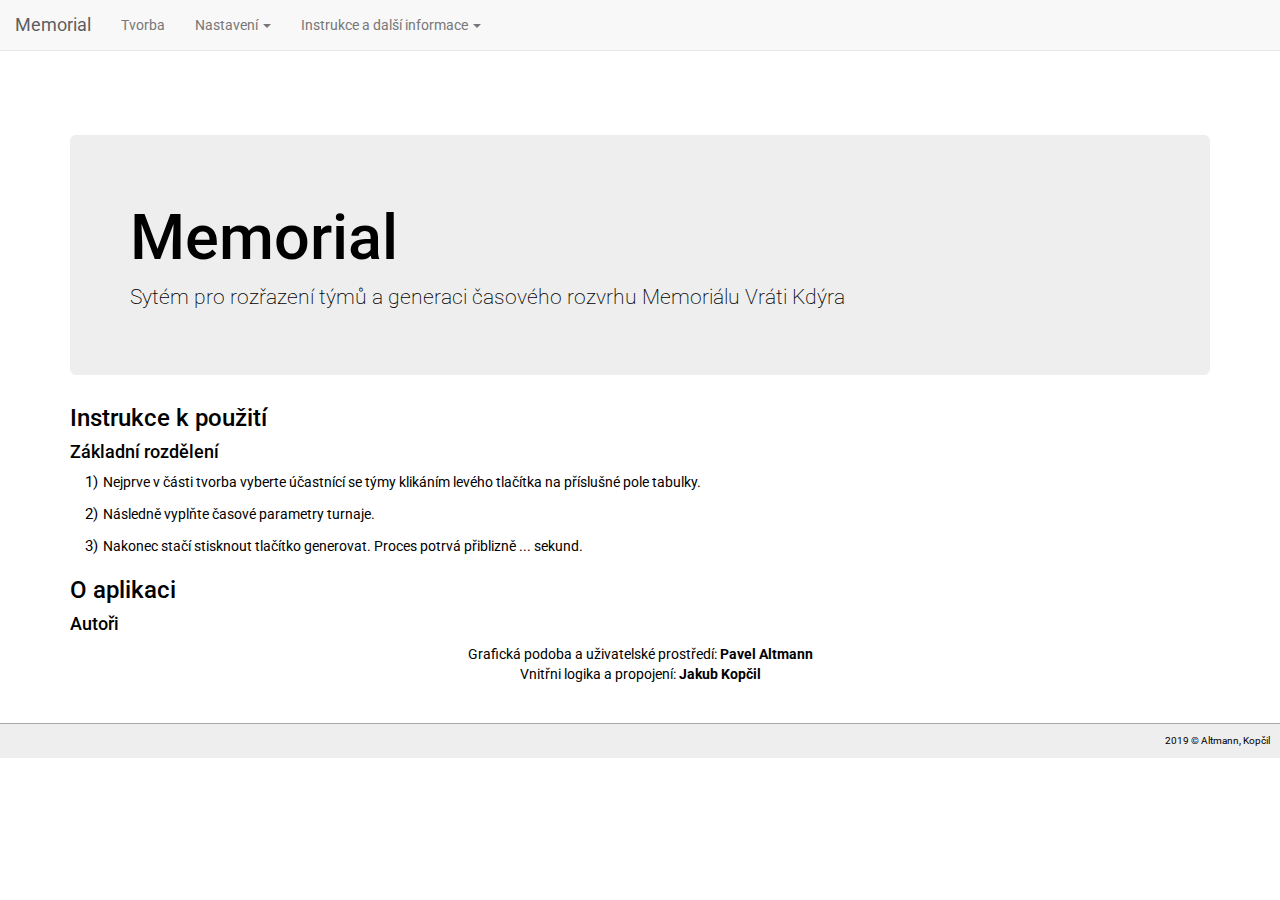
==== public/info/info.html @ 23718e71 "initial commit" ====
<!DOCTYPE html>
<html>
    <head>
        <meta charset="utf-8">
        <meta name="viewport" content="width=device-width, initial-scale=1">
        <title>Page Title</title>
        <link rel="stylesheet" href="https://maxcdn.bootstrapcdn.com/bootstrap/3.4.0/css/bootstrap.min.css">
        <script src="https://ajax.googleapis.com/ajax/libs/jquery/3.4.0/jquery.min.js"></script>
        <script src="https://maxcdn.bootstrapcdn.com/bootstrap/3.4.0/js/bootstrap.min.js"></script>
        <link rel="stylesheet" href="../shared/assets/general.css">
        <link rel="stylesheet" href="assets/style.css">
    </head>
    <body>
        <div class="container">
            <!-- Top navbar menu -->
            <div class="navbar-placeholder"></div>
            
            <!-- Header -->
            <div class="header-placeholder"></div>
            
            <!-- Main content -->
            <div id="informations">
                <h3>Instrukce k použití</h3>
                <div class="text-container">
                    <h4 id="basic">Základní rozdělení</h4>
                    <ol class="instructions">
                        <li class="step">Nejprve v části tvorba vyberte účastnící se týmy klikáním levého tlačítka na příslušné pole tabulky.</li>
                        <!-- <img class="screenshot" src="" alt="Screenshot (výběr)"> -->
                        <li class="step">Následně vyplňte časové parametry turnaje.</li>
                        <!-- <img class="screenshot" src="" alt="Screenshot (časové parametry)"> -->
                        <li class="step">Nakonec stačí stisknout tlačítko generovat. Proces potrvá přiblizně ... sekund.</li>
                        <!-- <img class="screenshot" src="" alt="Screenshot (generovat)"> -->
                    </ol>
                    <!--<h4>Pokročilé možnosti</h4>
                    <ol class="instructions">
                        <li class="step">Pro přidaní vlastní konfiguraci týmu, </li>
                        <li class="step"></li>
                        <li class="step"></li>
                    </ol>
                    <h4>Základní rozdělení</h4>
                    <ol class="instructions">
                        <li class="step"></li>
                        <li class="step"></li>
                        <li class="step"></li>
                    </ol>-->
                </div>
                <h3>O aplikaci</h3>
                <div class="text-container">
                    <h4>Autoři</h4>
                    <p class="autors">
                        Grafická podoba a uživatelské prostředí: <b>Pavel Altmann</b><br />
                        Vnitřni logika a propojení: <b>Jakub Kopčil</b>
                    </p>
                </div>
            </div>
            <!-- Main content - end -->
            
            <!-- Footer - start -->
            <footer class="footer">
                2019 &#169; Altmann, Kopčil
            </footer>
            <!-- Footer - end -->
        </div>
        <script src="../shared/assets/load_placeholders.js"></script>
    </body>
</html>
---- public/shared/assets/general.css ----
@import url('https://fonts.googleapis.com/css?family=Roboto:300&display=swap');

* {
    padding : 0;
    margin : 0;
}

body {
    background : white;
    color : black;
    font-family: 'Roboto', sans-serif;
}

button:active, input:focus{
    outline:none;
}

.head-jumbo {
    margin-top:15vh;
}

.footer {
    text-align: right;
    font-size: 0.7em;
    padding: 1em;
    margin-top: 3em;
    background-color: #eee;
    width: 100vw;
    position:absolute;
    left:0;
    border-top: 1px solid #aaa;
}
---- public/info/assets/style.css ----
ol[class="instructions"] {
    list-style-type: none;
    list-style-position: outside;
    counter-reset: listNumbering;
} 

.step {
    font-size: 1em;
    counter-increment: listNumbering;
    margin:10px;
}

ol[class="instructions"] li:before {
    content: counter(listNumbering, decimal) ')';
    font-size: 1.1em;
    margin:5px;
}

.autors {
    text-align: center;
}
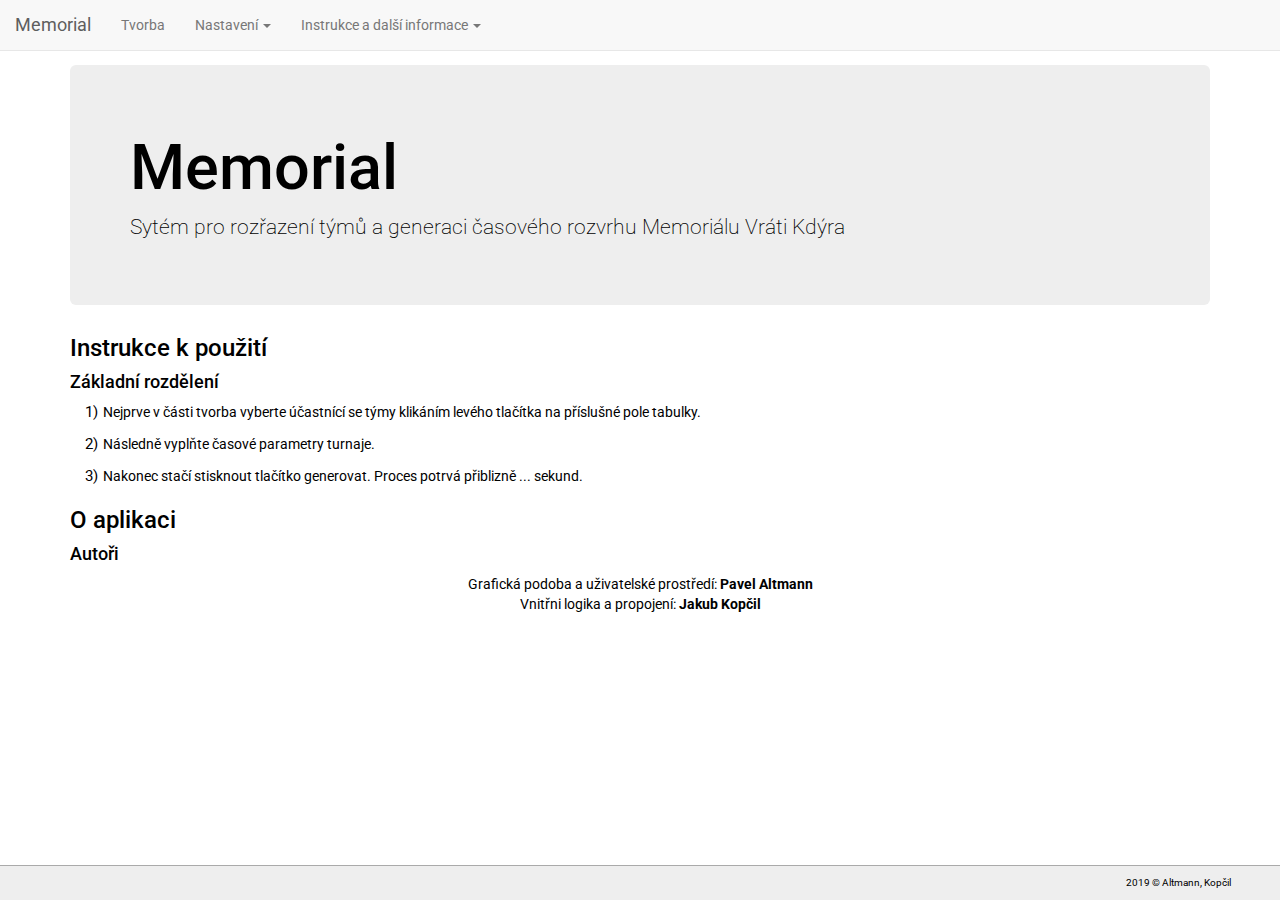
==== commit f10ed3a5: "upated modules, more placeholders, started building login page" ====
--- a/public/info/info.html
+++ b/public/info/info.html
@@ -3,12 +3,15 @@
     <head>
         <meta charset="utf-8">
         <meta name="viewport" content="width=device-width, initial-scale=1">
-        <title>Page Title</title>
+        
         <link rel="stylesheet" href="https://maxcdn.bootstrapcdn.com/bootstrap/3.4.0/css/bootstrap.min.css">
         <script src="https://ajax.googleapis.com/ajax/libs/jquery/3.4.0/jquery.min.js"></script>
         <script src="https://maxcdn.bootstrapcdn.com/bootstrap/3.4.0/js/bootstrap.min.js"></script>
         <link rel="stylesheet" href="../shared/assets/general.css">
         <link rel="stylesheet" href="assets/style.css">
+
+        <title>Memorial - Informace</title>
+        <link rel="icon" href="../shared/media/icon.png">
     </head>
     <body>
         <div class="container">
@@ -55,11 +58,9 @@
             </div>
             <!-- Main content - end -->
             
-            <!-- Footer - start -->
-            <footer class="footer">
-                2019 &#169; Altmann, Kopčil
-            </footer>
-            <!-- Footer - end -->
+            <!-- Footer -->
+            <div class="footer-placeholder"></div>
+
         </div>
         <script src="../shared/assets/load_placeholders.js"></script>
     </body>
--- a/public/shared/assets/general.css
+++ b/public/shared/assets/general.css
@@ -6,6 +6,8 @@
 }
 
 body {
+    margin-top: 65px;
+    margin-bottom: 4em;
     background : white;
     color : black;
     font-family: 'Roboto', sans-serif;
@@ -15,18 +17,16 @@
     outline:none;
 }
 
-.head-jumbo {
-    margin-top:15vh;
-}
-
 .footer {
     text-align: right;
     font-size: 0.7em;
     padding: 1em;
+    padding-right: 5em;
     margin-top: 3em;
     background-color: #eee;
     width: 100vw;
-    position:absolute;
+    position: fixed;
     left:0;
+    bottom: 0;
     border-top: 1px solid #aaa;
 }
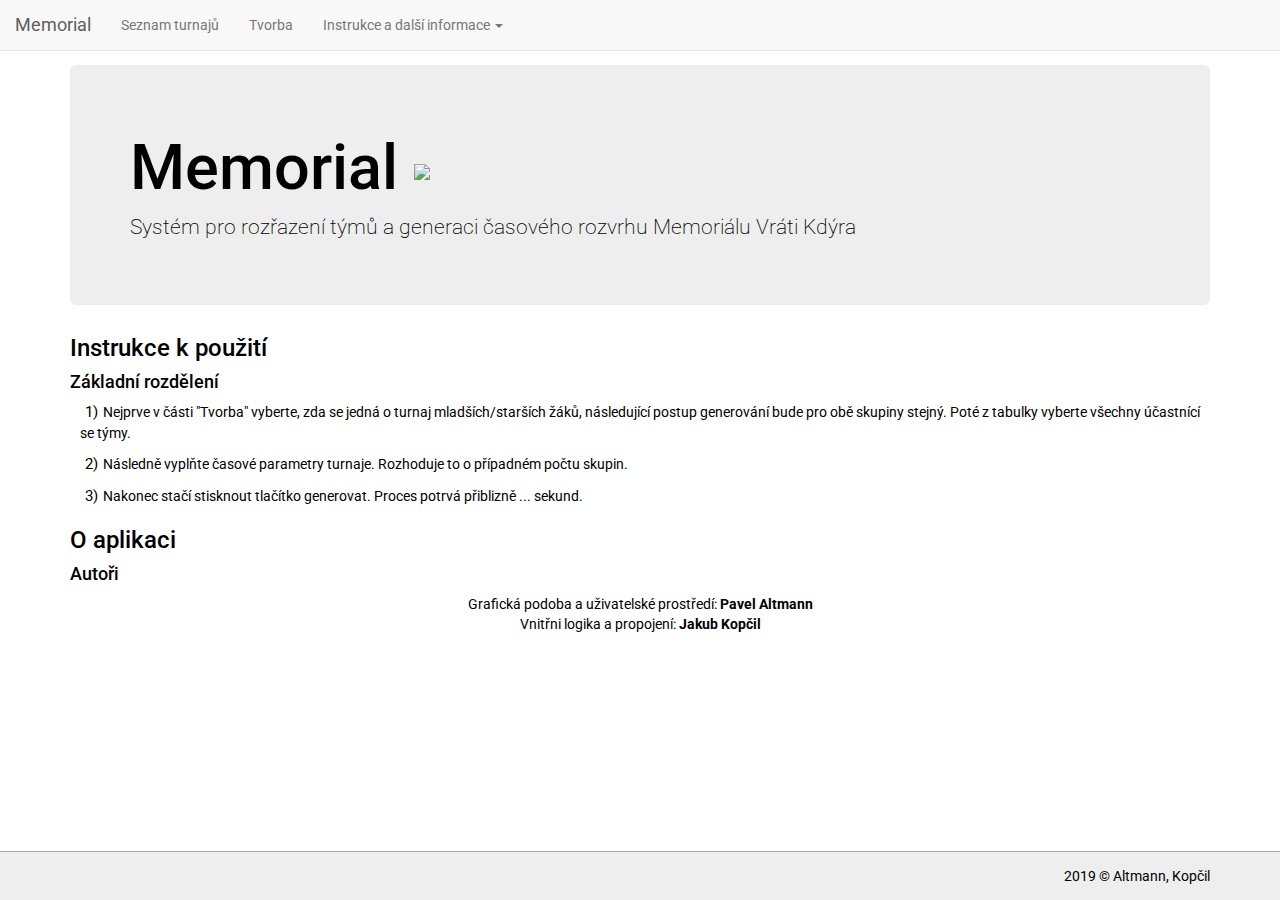
==== commit f7cea9ae: "completed login, updated to fit standards, started makin list screen" ====
--- a/public/info/info.html
+++ b/public/info/info.html
@@ -27,9 +27,9 @@
                 <div class="text-container">
                     <h4 id="basic">Základní rozdělení</h4>
                     <ol class="instructions">
-                        <li class="step">Nejprve v části tvorba vyberte účastnící se týmy klikáním levého tlačítka na příslušné pole tabulky.</li>
+                        <li class="step">Nejprve v části "Tvorba" vyberte, zda se jedná o turnaj mladších/starších žáků, následující postup generování bude pro obě skupiny stejný. Poté z tabulky vyberte všechny účastnící se týmy.</li>
                         <!-- <img class="screenshot" src="" alt="Screenshot (výběr)"> -->
-                        <li class="step">Následně vyplňte časové parametry turnaje.</li>
+                        <li class="step">Následně vyplňte časové parametry turnaje. Rozhoduje to o případném počtu skupin.</li>
                         <!-- <img class="screenshot" src="" alt="Screenshot (časové parametry)"> -->
                         <li class="step">Nakonec stačí stisknout tlačítko generovat. Proces potrvá přiblizně ... sekund.</li>
                         <!-- <img class="screenshot" src="" alt="Screenshot (generovat)"> -->
@@ -51,8 +51,9 @@
                 <div class="text-container">
                     <h4>Autoři</h4>
                     <p class="autors">
-                        Grafická podoba a uživatelské prostředí: <b>Pavel Altmann</b><br />
-                        Vnitřni logika a propojení: <b>Jakub Kopčil</b>
+                        Grafická podoba a uživatelské prostředí: <b>Pavel&nbsp;Altmann</b>
+                        <br />
+                        Vnitřni logika a propojení: <b>Jakub&nbsp;Kopčil</b>
                     </p>
                 </div>
             </div>
--- a/public/shared/assets/general.css
+++ b/public/shared/assets/general.css
@@ -1,4 +1,4 @@
-@import url('https://fonts.googleapis.com/css?family=Roboto:300&display=swap');
+@import url('https://fonts.googleapis.com/css?family=Roboto:300&subset=latin,latin-ext');
 
 * {
     padding : 0;
@@ -7,7 +7,7 @@
 
 body {
     margin-top: 65px;
-    margin-bottom: 4em;
+    margin-bottom: 4.5em;
     background : white;
     color : black;
     font-family: 'Roboto', sans-serif;
@@ -17,9 +17,14 @@
     outline:none;
 }
 
+
+.gymik-logo{
+    width: 1em;
+}
+
 .footer {
     text-align: right;
-    font-size: 0.7em;
+    /* font-size: 0.7em; */
     padding: 1em;
     padding-right: 5em;
     margin-top: 3em;
--- a/public/info/assets/style.css
+++ b/public/info/assets/style.css
@@ -8,6 +8,7 @@
     font-size: 1em;
     counter-increment: listNumbering;
     margin:10px;
+    display: block;
 }
 
 ol[class="instructions"] li:before {
@@ -18,4 +19,4 @@
 
 .autors {
     text-align: center;
-}+}
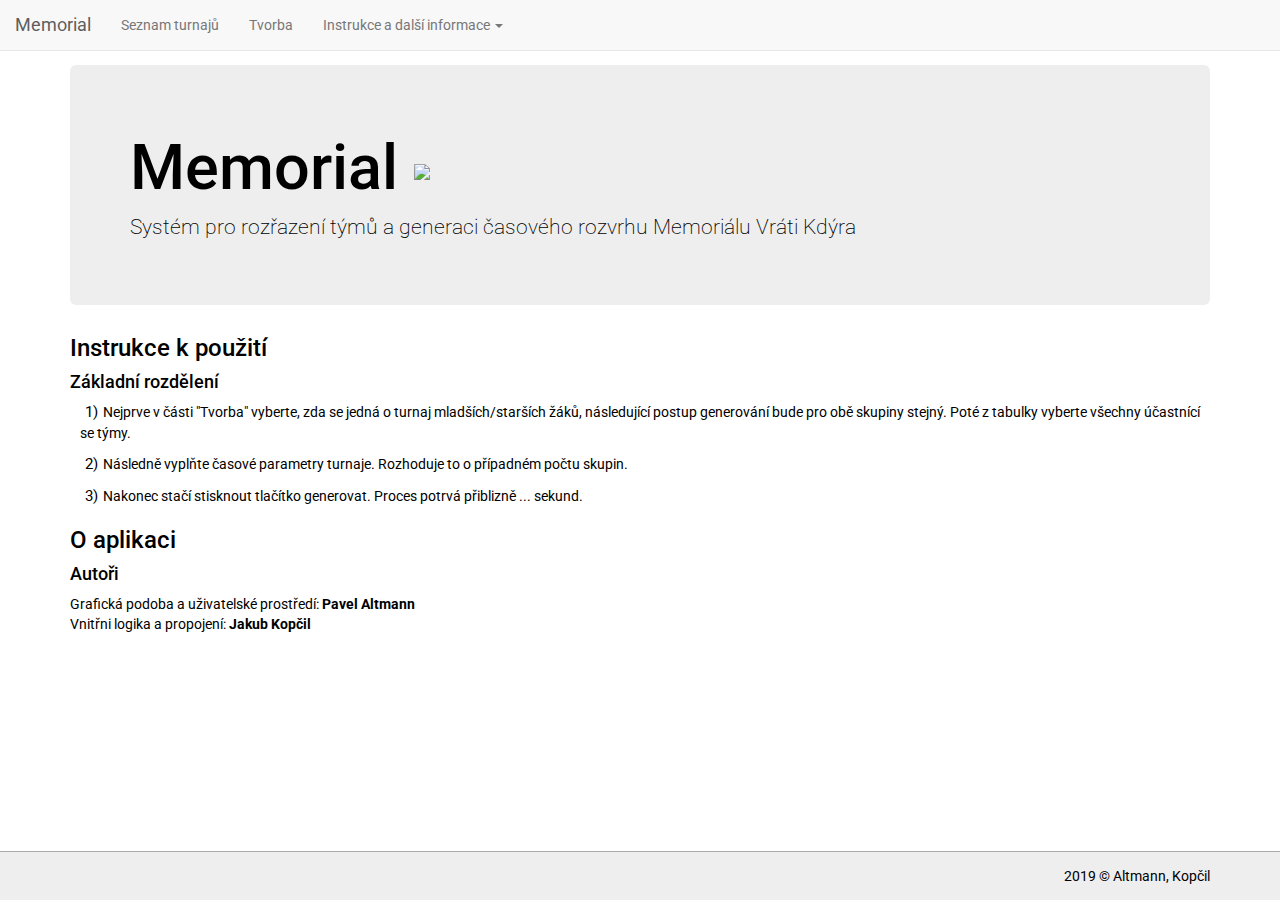
==== commit 590fa3e4: "fixed formatting" ====
--- a/public/info/info.html
+++ b/public/info/info.html
@@ -1,40 +1,44 @@
 <!DOCTYPE html>
 <html>
-    <head>
-        <meta charset="utf-8">
-        <meta name="viewport" content="width=device-width, initial-scale=1">
-        
-        <link rel="stylesheet" href="https://maxcdn.bootstrapcdn.com/bootstrap/3.4.0/css/bootstrap.min.css">
-        <script src="https://ajax.googleapis.com/ajax/libs/jquery/3.4.0/jquery.min.js"></script>
-        <script src="https://maxcdn.bootstrapcdn.com/bootstrap/3.4.0/js/bootstrap.min.js"></script>
-        <link rel="stylesheet" href="../shared/assets/general.css">
-        <link rel="stylesheet" href="assets/style.css">
 
-        <title>Memorial - Informace</title>
-        <link rel="icon" href="../shared/media/icon.png">
-    </head>
-    <body>
-        <div class="container">
-            <!-- Top navbar menu -->
-            <div class="navbar-placeholder"></div>
-            
-            <!-- Header -->
-            <div class="header-placeholder"></div>
-            
-            <!-- Main content -->
-            <div id="informations">
-                <h3>Instrukce k použití</h3>
-                <div class="text-container">
-                    <h4 id="basic">Základní rozdělení</h4>
-                    <ol class="instructions">
-                        <li class="step">Nejprve v části "Tvorba" vyberte, zda se jedná o turnaj mladších/starších žáků, následující postup generování bude pro obě skupiny stejný. Poté z tabulky vyberte všechny účastnící se týmy.</li>
-                        <!-- <img class="screenshot" src="" alt="Screenshot (výběr)"> -->
-                        <li class="step">Následně vyplňte časové parametry turnaje. Rozhoduje to o případném počtu skupin.</li>
-                        <!-- <img class="screenshot" src="" alt="Screenshot (časové parametry)"> -->
-                        <li class="step">Nakonec stačí stisknout tlačítko generovat. Proces potrvá přiblizně ... sekund.</li>
-                        <!-- <img class="screenshot" src="" alt="Screenshot (generovat)"> -->
-                    </ol>
-                    <!--<h4>Pokročilé možnosti</h4>
+<head>
+    <meta charset="utf-8">
+    <meta name="viewport" content="width=device-width, initial-scale=1">
+
+    <link rel="stylesheet" href="https://maxcdn.bootstrapcdn.com/bootstrap/3.4.0/css/bootstrap.min.css">
+    <script src="https://ajax.googleapis.com/ajax/libs/jquery/3.4.0/jquery.min.js"></script>
+    <script src="https://maxcdn.bootstrapcdn.com/bootstrap/3.4.0/js/bootstrap.min.js"></script>
+    <link rel="stylesheet" href="../shared/assets/general.css">
+    <link rel="stylesheet" href="assets/style.css">
+
+    <title>Memorial - Informace</title>
+    <link rel="icon" href="../shared/media/icon.png">
+</head>
+
+<body>
+    <div class="container">
+        <!-- Top navbar menu -->
+        <div class="navbar-placeholder"></div>
+
+        <!-- Header -->
+        <div class="header-placeholder"></div>
+
+        <!-- Main content -->
+        <div id="informations">
+            <h3>Instrukce k použití</h3>
+            <div class="text-container">
+                <h4 id="basic">Základní rozdělení</h4>
+                <ol class="instructions">
+                    <li class="step">Nejprve v části "Tvorba" vyberte, zda se jedná o turnaj mladších/starších žáků, následující postup generování bude pro obě skupiny stejný. Poté z tabulky vyberte všechny účastnící se týmy.</li>
+                    <!-- <img class="screenshot" src="" alt="Screenshot (výběr)"> -->
+                    <li class="step">Následně vyplňte časové parametry turnaje. Rozhoduje to o případném počtu skupin.
+                    </li>
+                    <!-- <img class="screenshot" src="" alt="Screenshot (časové parametry)"> -->
+                    <li class="step">Nakonec stačí stisknout tlačítko generovat. Proces potrvá přiblizně ... sekund.
+                    </li>
+                    <!-- <img class="screenshot" src="" alt="Screenshot (generovat)"> -->
+                </ol>
+                <!--<h4>Pokročilé možnosti</h4>
                     <ol class="instructions">
                         <li class="step">Pro přidaní vlastní konfiguraci týmu, </li>
                         <li class="step"></li>
@@ -46,23 +50,23 @@
                         <li class="step"></li>
                         <li class="step"></li>
                     </ol>-->
-                </div>
-                <h3>O aplikaci</h3>
-                <div class="text-container">
-                    <h4>Autoři</h4>
-                    <p class="autors">
-                        Grafická podoba a uživatelské prostředí: <b>Pavel&nbsp;Altmann</b>
-                        <br />
-                        Vnitřni logika a propojení: <b>Jakub&nbsp;Kopčil</b>
-                    </p>
-                </div>
             </div>
-            <!-- Main content - end -->
-            
-            <!-- Footer -->
-            <div class="footer-placeholder"></div>
+            <h3>O aplikaci</h3>
+            <div class="text-container">
+                <h4>Autoři</h4>
+                <p class="autors">
+                    Grafická podoba a uživatelské prostředí: <b>Pavel&nbsp;Altmann</b>
+                    <br /> Vnitřni logika a propojení: <b>Jakub&nbsp;Kopčil</b>
+                </p>
+            </div>
+        </div>
+        <!-- Main content - end -->
 
-        </div>
-        <script src="../shared/assets/load_placeholders.js"></script>
-    </body>
+        <!-- Footer -->
+        <div class="footer-placeholder"></div>
+
+    </div>
+    <script src="../shared/assets/load_placeholders.js"></script>
+</body>
+
 </html>--- a/public/info/assets/style.css
+++ b/public/info/assets/style.css
@@ -17,6 +17,6 @@
     margin:5px;
 }
 
-.autors {
+/* .autors {
     text-align: center;
-}
+} */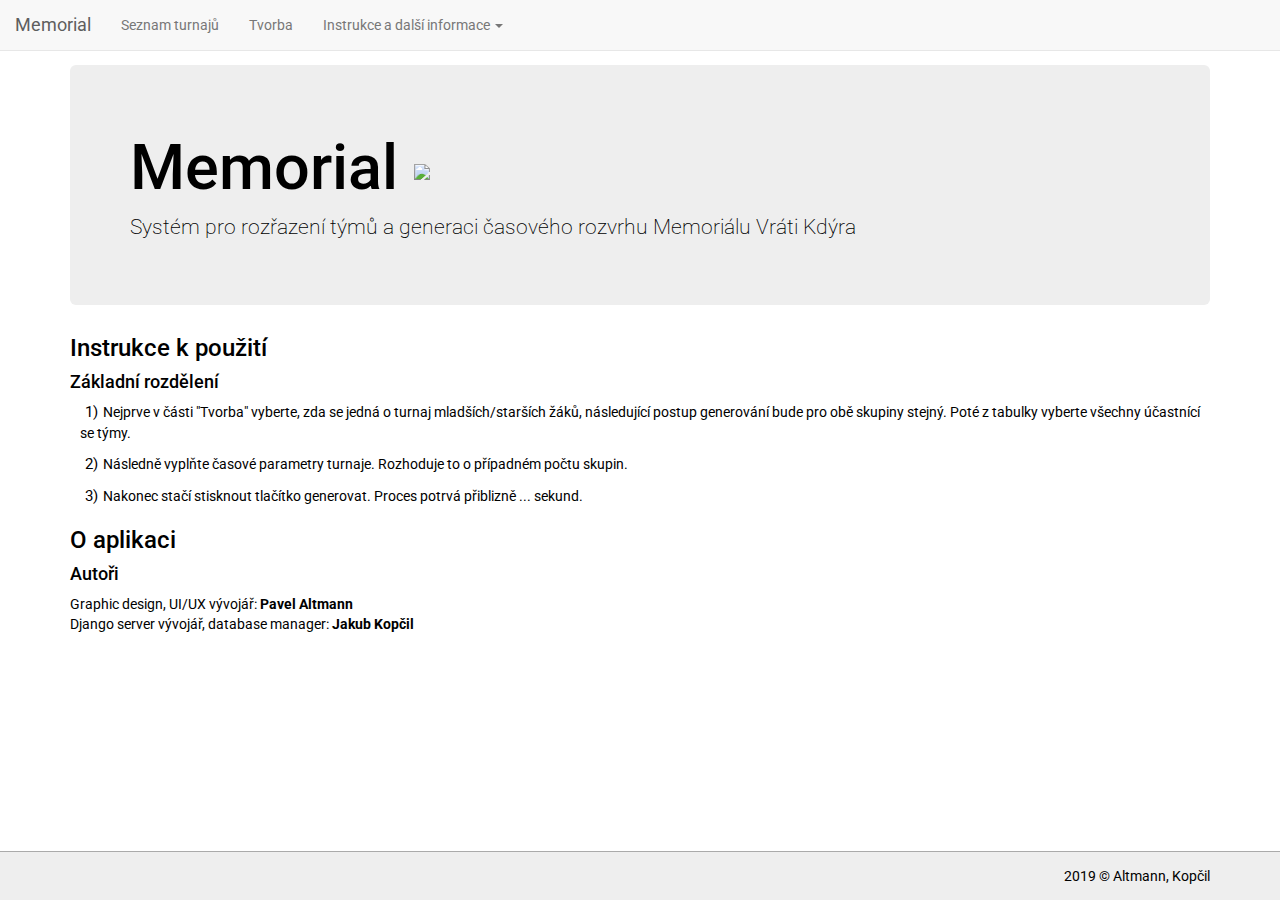
==== commit 28207931: "Updated jop descriptions" ====
--- a/public/info/info.html
+++ b/public/info/info.html
@@ -55,8 +55,8 @@
             <div class="text-container">
                 <h4>Autoři</h4>
                 <p class="autors">
-                    Grafická podoba a uživatelské prostředí: <b>Pavel&nbsp;Altmann</b>
-                    <br /> Vnitřni logika a propojení: <b>Jakub&nbsp;Kopčil</b>
+                    Graphic design, UI/UX vývojář: <b>Pavel&nbsp;Altmann</b>
+                    <br /> Django server vývojář, database manager: <b>Jakub&nbsp;Kopčil</b>
                 </p>
             </div>
         </div>
@@ -69,4 +69,4 @@
     <script src="../shared/assets/load_placeholders.js"></script>
 </body>
 
-</html>+</html>
